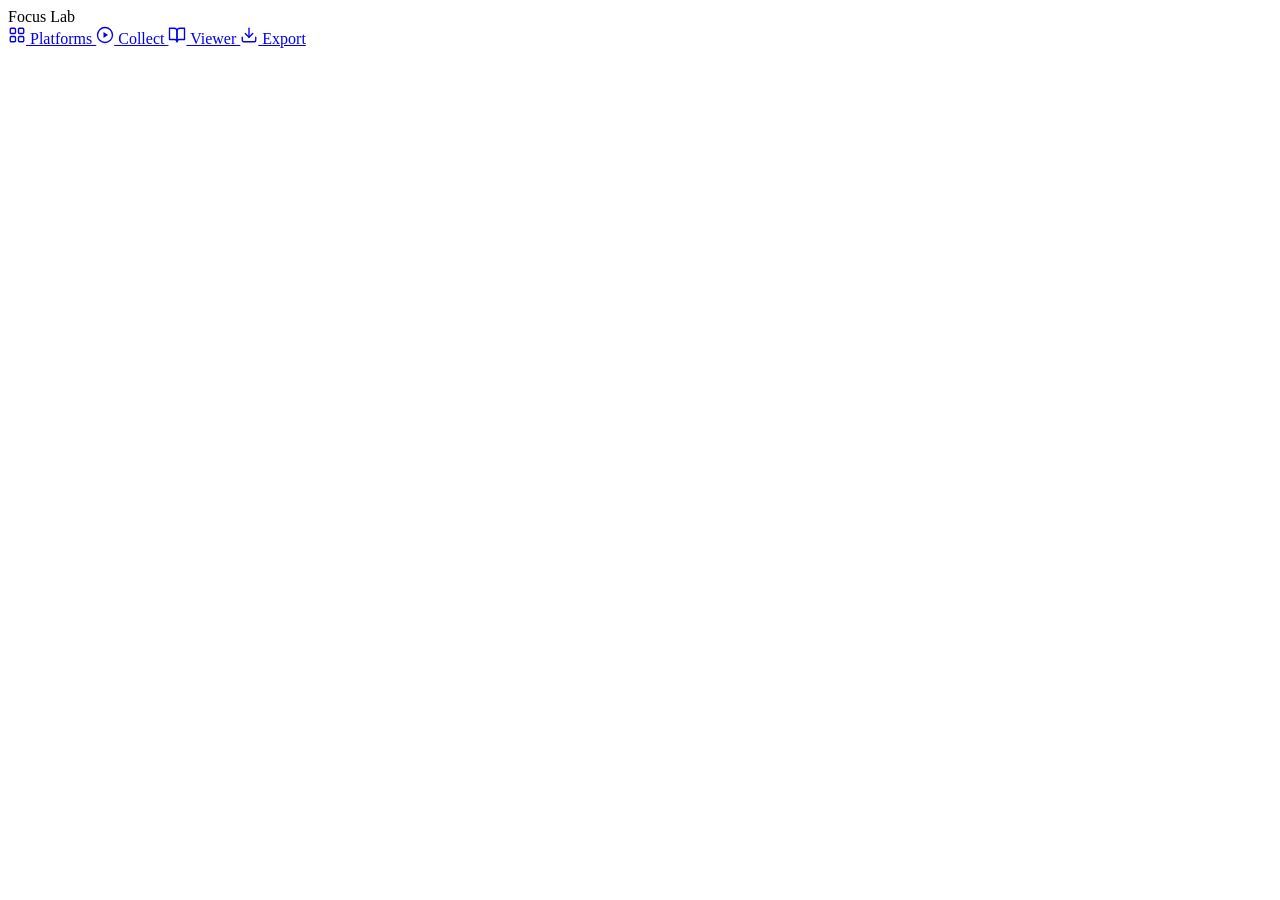
==== app/static/index.html @ acdb7d81 "feat: macOS desktop app scaffold with FastAPI + pywebview Bundles the collector into a native .app v" ====
<!DOCTYPE html>
<html lang="en">
<head>
    <meta charset="UTF-8">
    <meta name="viewport" content="width=device-width, initial-scale=1.0">
    <title>Focus Lab Feed Collector</title>
    <link rel="preconnect" href="https://fonts.googleapis.com">
    <link rel="preconnect" href="https://fonts.gstatic.com" crossorigin>
    <link href="https://fonts.googleapis.com/css2?family=Inter:wght@400;500;600;700&family=JetBrains+Mono:wght@400;500&display=swap" rel="stylesheet">
    <link rel="stylesheet" href="/css/app.css">
</head>
<body>
    <div id="app">
        <nav id="sidebar">
            <div class="logo">Focus Lab</div>
            <a href="#platforms" class="nav-item active" data-page="platforms">
                <svg class="nav-icon" width="18" height="18" viewBox="0 0 24 24" fill="none" stroke="currentColor" stroke-width="1.8" stroke-linecap="round" stroke-linejoin="round">
                    <rect x="3" y="3" width="7" height="7" rx="1.5"/>
                    <rect x="14" y="3" width="7" height="7" rx="1.5"/>
                    <rect x="3" y="14" width="7" height="7" rx="1.5"/>
                    <rect x="14" y="14" width="7" height="7" rx="1.5"/>
                </svg>
                Platforms
            </a>
            <a href="#collect" class="nav-item" data-page="collect">
                <svg class="nav-icon" width="18" height="18" viewBox="0 0 24 24" fill="none" stroke="currentColor" stroke-width="1.8" stroke-linecap="round" stroke-linejoin="round">
                    <circle cx="12" cy="12" r="10"/>
                    <polygon points="10,8 16,12 10,16" fill="currentColor" stroke="none"/>
                </svg>
                Collect
            </a>
            <a href="#viewer" class="nav-item" data-page="viewer">
                <svg class="nav-icon" width="18" height="18" viewBox="0 0 24 24" fill="none" stroke="currentColor" stroke-width="1.8" stroke-linecap="round" stroke-linejoin="round">
                    <path d="M2 3h6a4 4 0 0 1 4 4v14a3 3 0 0 0-3-3H2z"/>
                    <path d="M22 3h-6a4 4 0 0 0-4 4v14a3 3 0 0 1 3-3h7z"/>
                </svg>
                Viewer
            </a>
            <a href="#export" class="nav-item" data-page="export">
                <svg class="nav-icon" width="18" height="18" viewBox="0 0 24 24" fill="none" stroke="currentColor" stroke-width="1.8" stroke-linecap="round" stroke-linejoin="round">
                    <path d="M21 15v4a2 2 0 0 1-2 2H5a2 2 0 0 1-2-2v-4"/>
                    <polyline points="7 10 12 15 17 10"/>
                    <line x1="12" y1="15" x2="12" y2="3"/>
                </svg>
                Export
            </a>
        </nav>
        <main id="content">
            <!-- Pages rendered here by app.js -->
        </main>
    </div>
    <script src="/js/platforms.js"></script>
    <script src="/js/collection.js"></script>
    <script src="/js/viewer.js"></script>
    <script src="/js/export.js"></script>
    <script src="/js/app.js"></script>
</body>
</html>
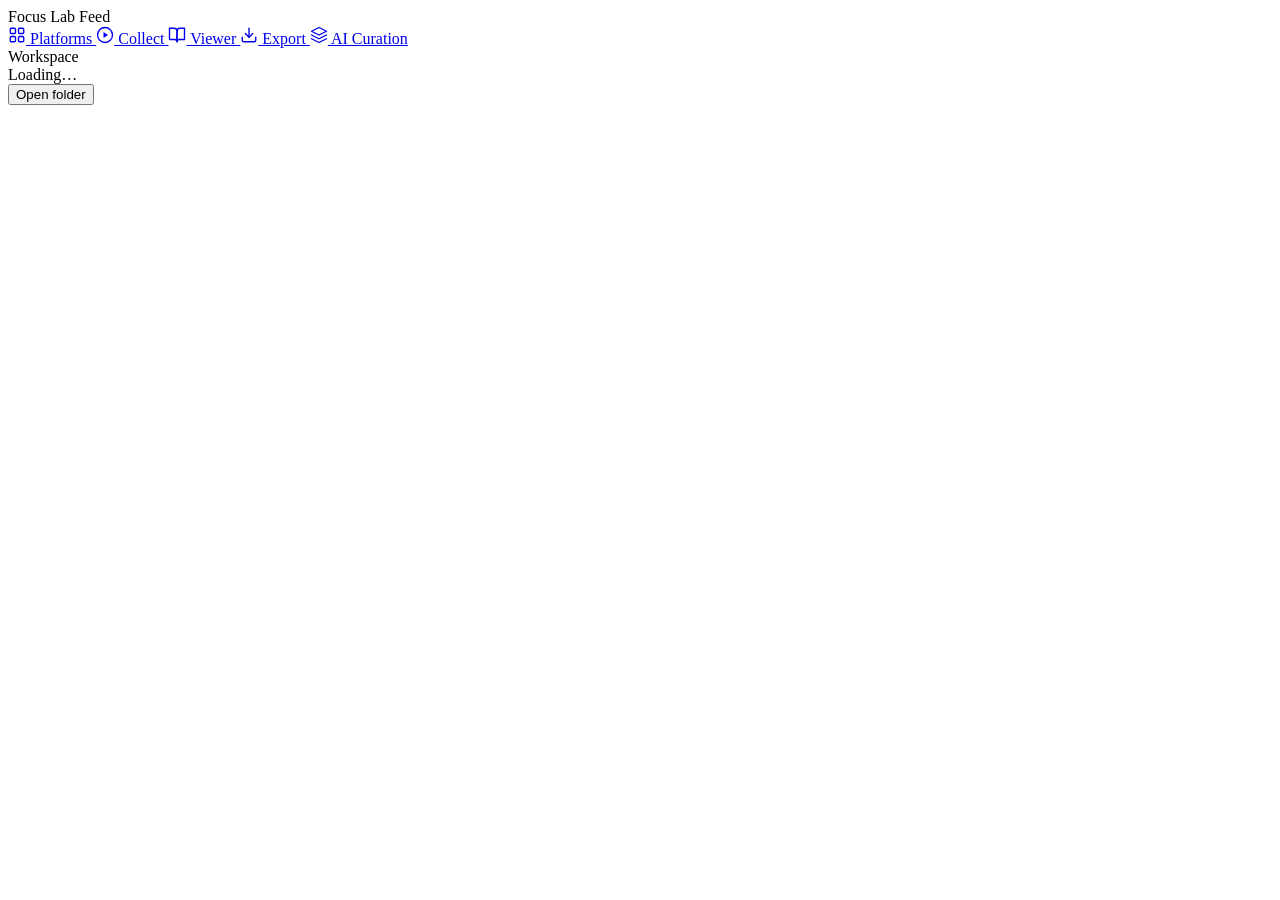
==== commit 81166c19: "feat: workspace setup, two-flow export, AI Curation page, rename Reshapes the desktop app around a u" ====
--- a/app/static/index.html
+++ b/app/static/index.html
@@ -3,7 +3,7 @@
 <head>
     <meta charset="UTF-8">
     <meta name="viewport" content="width=device-width, initial-scale=1.0">
-    <title>Focus Lab Feed Collector</title>
+    <title>Focus Lab Feed</title>
     <link rel="preconnect" href="https://fonts.googleapis.com">
     <link rel="preconnect" href="https://fonts.gstatic.com" crossorigin>
     <link href="https://fonts.googleapis.com/css2?family=Inter:wght@400;500;600;700&family=JetBrains+Mono:wght@400;500&display=swap" rel="stylesheet">
@@ -12,7 +12,7 @@
 <body>
     <div id="app">
         <nav id="sidebar">
-            <div class="logo">Focus Lab</div>
+            <div class="logo">Focus Lab Feed</div>
             <a href="#platforms" class="nav-item active" data-page="platforms">
                 <svg class="nav-icon" width="18" height="18" viewBox="0 0 24 24" fill="none" stroke="currentColor" stroke-width="1.8" stroke-linecap="round" stroke-linejoin="round">
                     <rect x="3" y="3" width="7" height="7" rx="1.5"/>
@@ -44,6 +44,19 @@
                 </svg>
                 Export
             </a>
+            <a href="#curate" class="nav-item" data-page="curate">
+                <svg class="nav-icon" width="18" height="18" viewBox="0 0 24 24" fill="none" stroke="currentColor" stroke-width="1.8" stroke-linecap="round" stroke-linejoin="round">
+                    <path d="M12 2L2 7l10 5 10-5-10-5z"/>
+                    <polyline points="2 17 12 22 22 17"/>
+                    <polyline points="2 12 12 17 22 12"/>
+                </svg>
+                AI Curation
+            </a>
+            <div class="workspace-chip" id="workspace-chip">
+                <div class="workspace-label">Workspace</div>
+                <div class="workspace-path" id="workspace-path" title="">Loading…</div>
+                <button class="workspace-open" id="workspace-open-btn">Open folder</button>
+            </div>
         </nav>
         <main id="content">
             <!-- Pages rendered here by app.js -->
@@ -53,6 +66,7 @@
     <script src="/js/collection.js"></script>
     <script src="/js/viewer.js"></script>
     <script src="/js/export.js"></script>
+    <script src="/js/curation.js"></script>
     <script src="/js/app.js"></script>
 </body>
 </html>
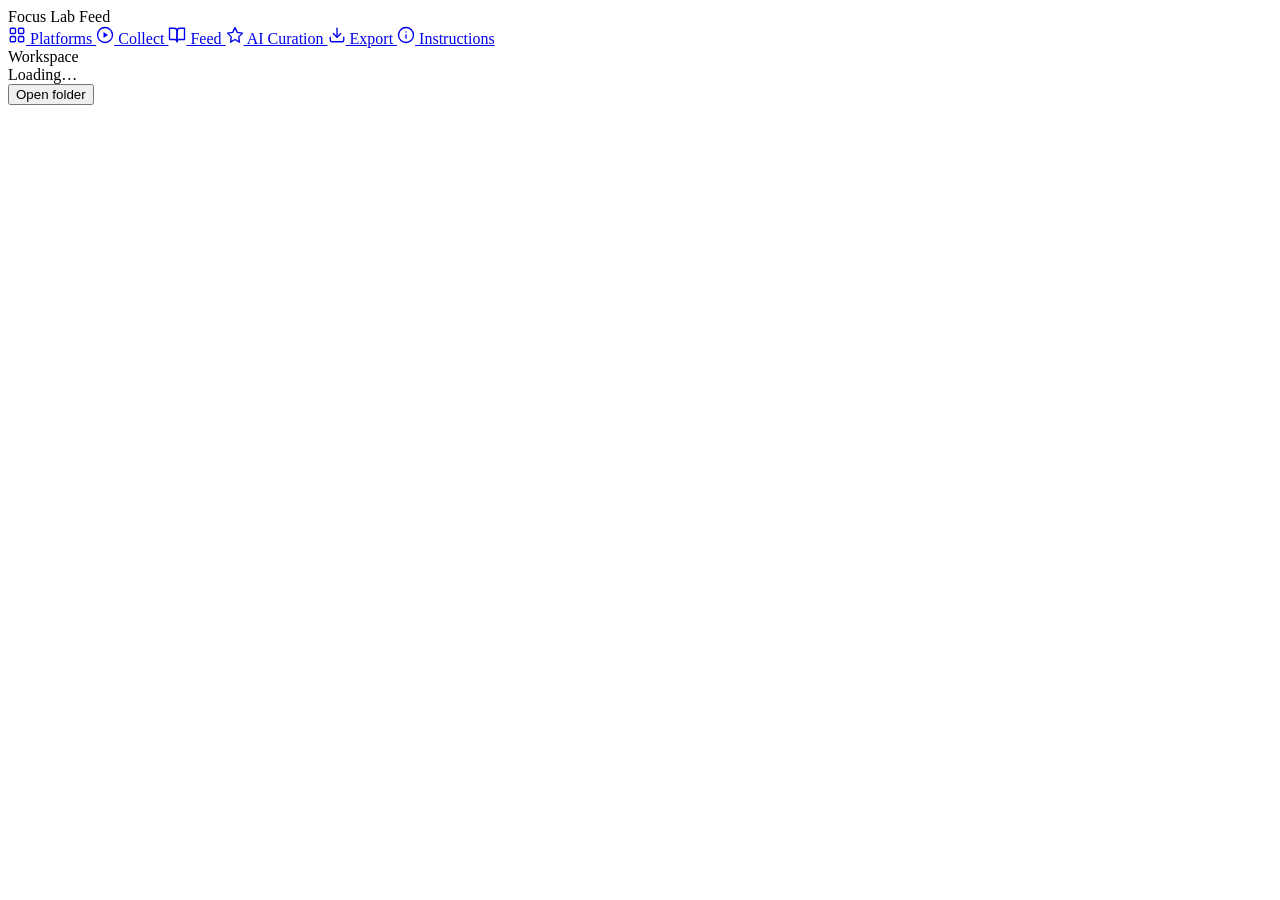
==== commit adc59908: "feat: Curated Feed tab, Instructions walkthrough, squircle app icon, workspace update flag A batch o" ====
--- a/app/static/index.html
+++ b/app/static/index.html
@@ -4,6 +4,7 @@
     <meta charset="UTF-8">
     <meta name="viewport" content="width=device-width, initial-scale=1.0">
     <title>Focus Lab Feed</title>
+    <link rel="icon" type="image/svg+xml" href="/focuslab-logo.svg">
     <link rel="preconnect" href="https://fonts.googleapis.com">
     <link rel="preconnect" href="https://fonts.gstatic.com" crossorigin>
     <link href="https://fonts.googleapis.com/css2?family=Inter:wght@400;500;600;700&family=JetBrains+Mono:wght@400;500&display=swap" rel="stylesheet">
@@ -34,7 +35,13 @@
                     <path d="M2 3h6a4 4 0 0 1 4 4v14a3 3 0 0 0-3-3H2z"/>
                     <path d="M22 3h-6a4 4 0 0 0-4 4v14a3 3 0 0 1 3-3h7z"/>
                 </svg>
-                Viewer
+                Feed
+            </a>
+            <a href="#curated" class="nav-item" data-page="curated">
+                <svg class="nav-icon" width="18" height="18" viewBox="0 0 24 24" fill="none" stroke="currentColor" stroke-width="1.8" stroke-linecap="round" stroke-linejoin="round">
+                    <polygon points="12 2 15 8.5 22 9.5 17 14.5 18 21.5 12 18 6 21.5 7 14.5 2 9.5 9 8.5 12 2"/>
+                </svg>
+                AI Curation
             </a>
             <a href="#export" class="nav-item" data-page="export">
                 <svg class="nav-icon" width="18" height="18" viewBox="0 0 24 24" fill="none" stroke="currentColor" stroke-width="1.8" stroke-linecap="round" stroke-linejoin="round">
@@ -46,11 +53,11 @@
             </a>
             <a href="#curate" class="nav-item" data-page="curate">
                 <svg class="nav-icon" width="18" height="18" viewBox="0 0 24 24" fill="none" stroke="currentColor" stroke-width="1.8" stroke-linecap="round" stroke-linejoin="round">
-                    <path d="M12 2L2 7l10 5 10-5-10-5z"/>
-                    <polyline points="2 17 12 22 22 17"/>
-                    <polyline points="2 12 12 17 22 12"/>
+                    <circle cx="12" cy="12" r="10"/>
+                    <line x1="12" y1="16" x2="12" y2="12"/>
+                    <line x1="12" y1="8" x2="12.01" y2="8"/>
                 </svg>
-                AI Curation
+                Instructions
             </a>
             <div class="workspace-chip" id="workspace-chip">
                 <div class="workspace-label">Workspace</div>
@@ -66,6 +73,7 @@
     <script src="/js/collection.js"></script>
     <script src="/js/viewer.js"></script>
     <script src="/js/export.js"></script>
+    <script src="/js/curated.js"></script>
     <script src="/js/curation.js"></script>
     <script src="/js/app.js"></script>
 </body>
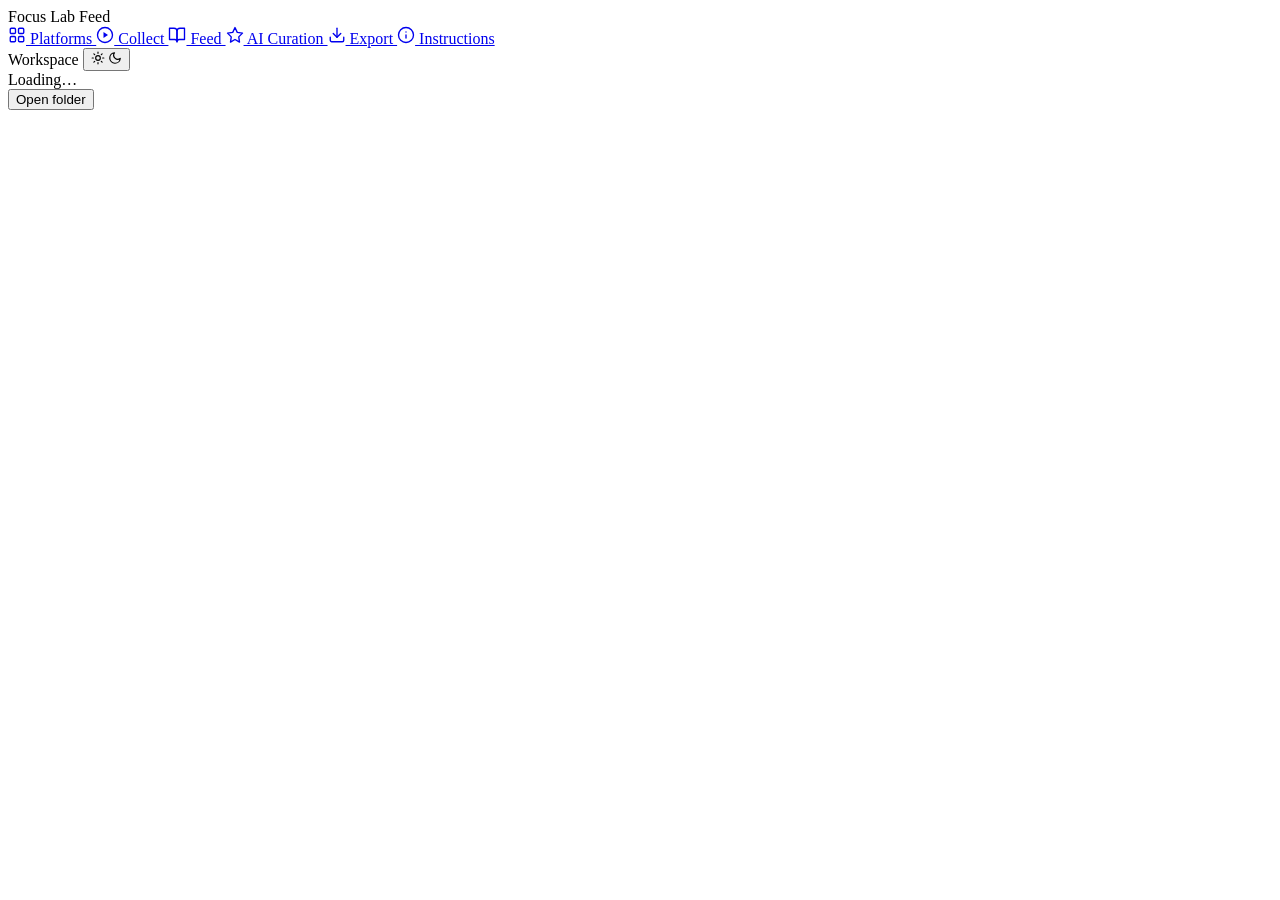
==== commit 6fd94d6e: "feat(design): align with focus-lab-landing tokens, add light/dark toggle Ports the landing site's de" ====
--- a/app/static/index.html
+++ b/app/static/index.html
@@ -7,7 +7,18 @@
     <link rel="icon" type="image/svg+xml" href="/focuslab-logo.svg">
     <link rel="preconnect" href="https://fonts.googleapis.com">
     <link rel="preconnect" href="https://fonts.gstatic.com" crossorigin>
-    <link href="https://fonts.googleapis.com/css2?family=Inter:wght@400;500;600;700&family=JetBrains+Mono:wght@400;500&display=swap" rel="stylesheet">
+    <link href="https://fonts.googleapis.com/css2?family=Quicksand:wght@400;500;600;700&family=JetBrains+Mono:wght@400;500&display=swap" rel="stylesheet">
+    <script>
+        // Apply saved theme before paint to avoid a light→dark flash.
+        (function () {
+            try {
+                var stored = localStorage.getItem('focuslab:theme');
+                var prefersDark = window.matchMedia && window.matchMedia('(prefers-color-scheme: dark)').matches;
+                var dark = stored === 'dark' || (!stored && prefersDark);
+                if (dark) document.documentElement.classList.add('dark');
+            } catch (e) {}
+        })();
+    </script>
     <link rel="stylesheet" href="/css/app.css">
 </head>
 <body>
@@ -60,7 +71,18 @@
                 Instructions
             </a>
             <div class="workspace-chip" id="workspace-chip">
-                <div class="workspace-label">Workspace</div>
+                <div class="workspace-label-row">
+                    <span class="workspace-label">Workspace</span>
+                    <button class="theme-toggle" id="theme-toggle" title="Toggle theme" aria-label="Toggle theme">
+                        <svg class="theme-icon theme-icon-sun" width="14" height="14" viewBox="0 0 24 24" fill="none" stroke="currentColor" stroke-width="2" stroke-linecap="round" stroke-linejoin="round">
+                            <circle cx="12" cy="12" r="4"/>
+                            <path d="M12 2v2M12 20v2M4.93 4.93l1.41 1.41M17.66 17.66l1.41 1.41M2 12h2M20 12h2M6.34 17.66l-1.41 1.41M19.07 4.93l-1.41 1.41"/>
+                        </svg>
+                        <svg class="theme-icon theme-icon-moon" width="14" height="14" viewBox="0 0 24 24" fill="none" stroke="currentColor" stroke-width="2" stroke-linecap="round" stroke-linejoin="round">
+                            <path d="M21 12.79A9 9 0 1 1 11.21 3 7 7 0 0 0 21 12.79z"/>
+                        </svg>
+                    </button>
+                </div>
                 <div class="workspace-path" id="workspace-path" title="">Loading…</div>
                 <button class="workspace-open" id="workspace-open-btn">Open folder</button>
             </div>
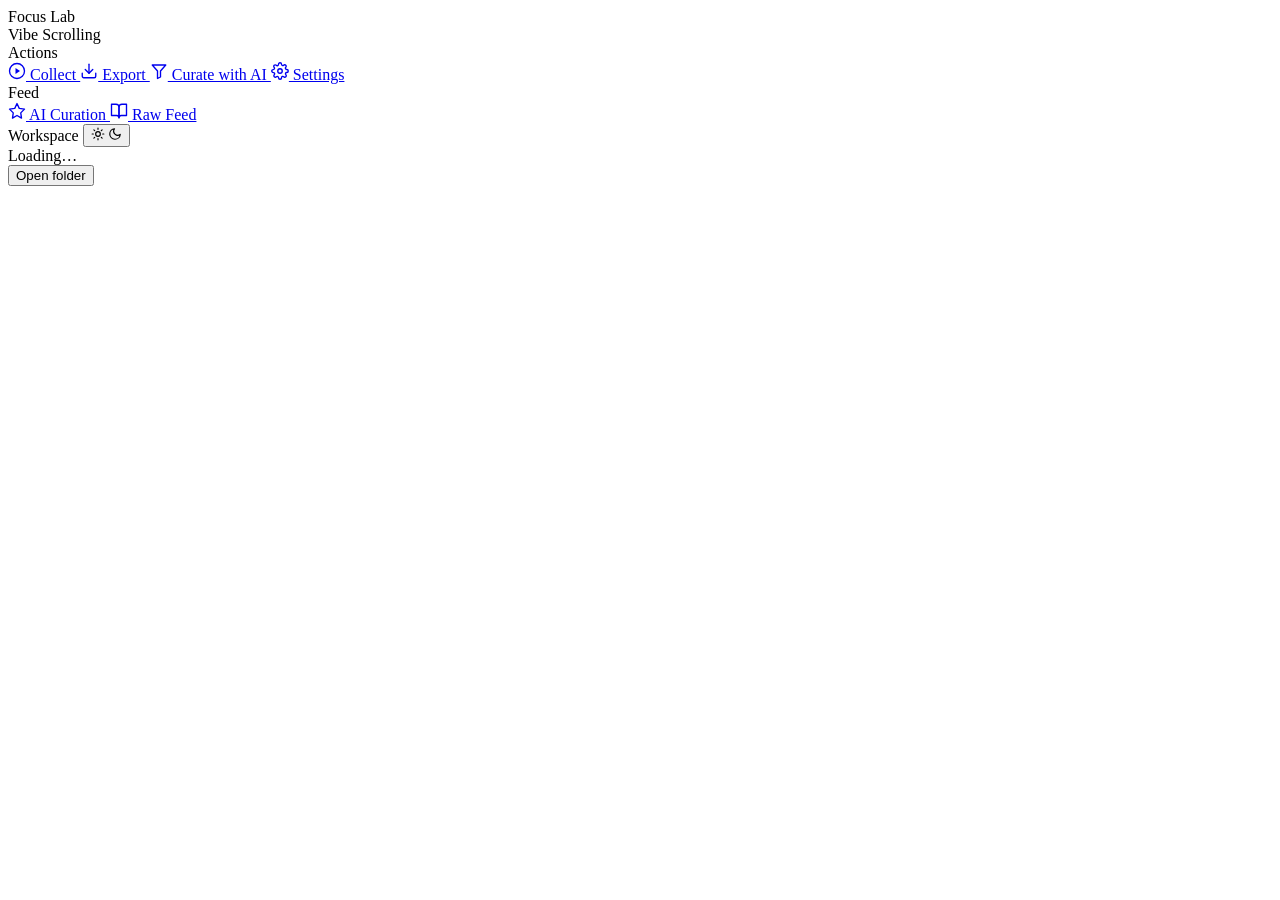
==== commit 90b6fb11: "feat(ui): rebrand to Vibe Scrolling, add onboarding + Settings tab, split sidebar - Rebrand app to "" ====
--- a/app/static/index.html
+++ b/app/static/index.html
@@ -3,7 +3,7 @@
 <head>
     <meta charset="UTF-8">
     <meta name="viewport" content="width=device-width, initial-scale=1.0">
-    <title>Focus Lab Feed</title>
+    <title>Focus Lab — Vibe Scrolling</title>
     <link rel="icon" type="image/svg+xml" href="/focuslab-logo.svg">
     <link rel="preconnect" href="https://fonts.googleapis.com">
     <link rel="preconnect" href="https://fonts.gstatic.com" crossorigin>
@@ -24,35 +24,17 @@
 <body>
     <div id="app">
         <nav id="sidebar">
-            <div class="logo">Focus Lab Feed</div>
-            <a href="#platforms" class="nav-item active" data-page="platforms">
-                <svg class="nav-icon" width="18" height="18" viewBox="0 0 24 24" fill="none" stroke="currentColor" stroke-width="1.8" stroke-linecap="round" stroke-linejoin="round">
-                    <rect x="3" y="3" width="7" height="7" rx="1.5"/>
-                    <rect x="14" y="3" width="7" height="7" rx="1.5"/>
-                    <rect x="3" y="14" width="7" height="7" rx="1.5"/>
-                    <rect x="14" y="14" width="7" height="7" rx="1.5"/>
-                </svg>
-                Platforms
-            </a>
-            <a href="#collect" class="nav-item" data-page="collect">
+            <div class="logo">
+                <div class="logo-mark">Focus Lab</div>
+                <div class="logo-sub">Vibe Scrolling</div>
+            </div>
+            <div class="nav-section-label">Actions</div>
+            <a href="#collect" class="nav-item active" data-page="collect">
                 <svg class="nav-icon" width="18" height="18" viewBox="0 0 24 24" fill="none" stroke="currentColor" stroke-width="1.8" stroke-linecap="round" stroke-linejoin="round">
                     <circle cx="12" cy="12" r="10"/>
                     <polygon points="10,8 16,12 10,16" fill="currentColor" stroke="none"/>
                 </svg>
                 Collect
-            </a>
-            <a href="#viewer" class="nav-item" data-page="viewer">
-                <svg class="nav-icon" width="18" height="18" viewBox="0 0 24 24" fill="none" stroke="currentColor" stroke-width="1.8" stroke-linecap="round" stroke-linejoin="round">
-                    <path d="M2 3h6a4 4 0 0 1 4 4v14a3 3 0 0 0-3-3H2z"/>
-                    <path d="M22 3h-6a4 4 0 0 0-4 4v14a3 3 0 0 1 3-3h7z"/>
-                </svg>
-                Feed
-            </a>
-            <a href="#curated" class="nav-item" data-page="curated">
-                <svg class="nav-icon" width="18" height="18" viewBox="0 0 24 24" fill="none" stroke="currentColor" stroke-width="1.8" stroke-linecap="round" stroke-linejoin="round">
-                    <polygon points="12 2 15 8.5 22 9.5 17 14.5 18 21.5 12 18 6 21.5 7 14.5 2 9.5 9 8.5 12 2"/>
-                </svg>
-                AI Curation
             </a>
             <a href="#export" class="nav-item" data-page="export">
                 <svg class="nav-icon" width="18" height="18" viewBox="0 0 24 24" fill="none" stroke="currentColor" stroke-width="1.8" stroke-linecap="round" stroke-linejoin="round">
@@ -64,11 +46,30 @@
             </a>
             <a href="#curate" class="nav-item" data-page="curate">
                 <svg class="nav-icon" width="18" height="18" viewBox="0 0 24 24" fill="none" stroke="currentColor" stroke-width="1.8" stroke-linecap="round" stroke-linejoin="round">
-                    <circle cx="12" cy="12" r="10"/>
-                    <line x1="12" y1="16" x2="12" y2="12"/>
-                    <line x1="12" y1="8" x2="12.01" y2="8"/>
+                    <polygon points="3 4 21 4 14 12 14 20 10 22 10 12 3 4"/>
                 </svg>
-                Instructions
+                Curate with AI
+            </a>
+            <a href="#settings" class="nav-item" data-page="settings">
+                <svg class="nav-icon" width="18" height="18" viewBox="0 0 24 24" fill="none" stroke="currentColor" stroke-width="1.8" stroke-linecap="round" stroke-linejoin="round">
+                    <circle cx="12" cy="12" r="3"/>
+                    <path d="M19.4 15a1.65 1.65 0 0 0 .33 1.82l.06.06a2 2 0 0 1 0 2.83 2 2 0 0 1-2.83 0l-.06-.06a1.65 1.65 0 0 0-1.82-.33 1.65 1.65 0 0 0-1 1.51V21a2 2 0 0 1-2 2 2 2 0 0 1-2-2v-.09a1.65 1.65 0 0 0-1-1.51 1.65 1.65 0 0 0-1.82.33l-.06.06a2 2 0 0 1-2.83 0 2 2 0 0 1 0-2.83l.06-.06a1.65 1.65 0 0 0 .33-1.82 1.65 1.65 0 0 0-1.51-1H3a2 2 0 0 1-2-2 2 2 0 0 1 2-2h.09a1.65 1.65 0 0 0 1.51-1 1.65 1.65 0 0 0-.33-1.82l-.06-.06a2 2 0 0 1 0-2.83 2 2 0 0 1 2.83 0l.06.06a1.65 1.65 0 0 0 1.82.33H9a1.65 1.65 0 0 0 1-1.51V3a2 2 0 0 1 2-2 2 2 0 0 1 2 2v.09a1.65 1.65 0 0 0 1 1.51 1.65 1.65 0 0 0 1.82-.33l.06-.06a2 2 0 0 1 2.83 0 2 2 0 0 1 0 2.83l-.06.06a1.65 1.65 0 0 0-.33 1.82V9a1.65 1.65 0 0 0 1.51 1H21a2 2 0 0 1 2 2 2 2 0 0 1-2 2h-.09a1.65 1.65 0 0 0-1.51 1z"/>
+                </svg>
+                Settings
+            </a>
+            <div class="nav-section-label">Feed</div>
+            <a href="#curated" class="nav-item" data-page="curated">
+                <svg class="nav-icon" width="18" height="18" viewBox="0 0 24 24" fill="none" stroke="currentColor" stroke-width="1.8" stroke-linecap="round" stroke-linejoin="round">
+                    <polygon points="12 2 15 8.5 22 9.5 17 14.5 18 21.5 12 18 6 21.5 7 14.5 2 9.5 9 8.5 12 2"/>
+                </svg>
+                AI Curation
+            </a>
+            <a href="#viewer" class="nav-item" data-page="viewer">
+                <svg class="nav-icon" width="18" height="18" viewBox="0 0 24 24" fill="none" stroke="currentColor" stroke-width="1.8" stroke-linecap="round" stroke-linejoin="round">
+                    <path d="M2 3h6a4 4 0 0 1 4 4v14a3 3 0 0 0-3-3H2z"/>
+                    <path d="M22 3h-6a4 4 0 0 0-4 4v14a3 3 0 0 1 3-3h7z"/>
+                </svg>
+                Raw Feed
             </a>
             <div class="workspace-chip" id="workspace-chip">
                 <div class="workspace-label-row">
@@ -91,12 +92,15 @@
             <!-- Pages rendered here by app.js -->
         </main>
     </div>
+    <script src="/js/post-renderer.js"></script>
     <script src="/js/platforms.js"></script>
+    <script src="/js/settings.js"></script>
     <script src="/js/collection.js"></script>
     <script src="/js/viewer.js"></script>
     <script src="/js/export.js"></script>
     <script src="/js/curated.js"></script>
     <script src="/js/curation.js"></script>
+    <script src="/js/onboarding.js"></script>
     <script src="/js/app.js"></script>
 </body>
 </html>
